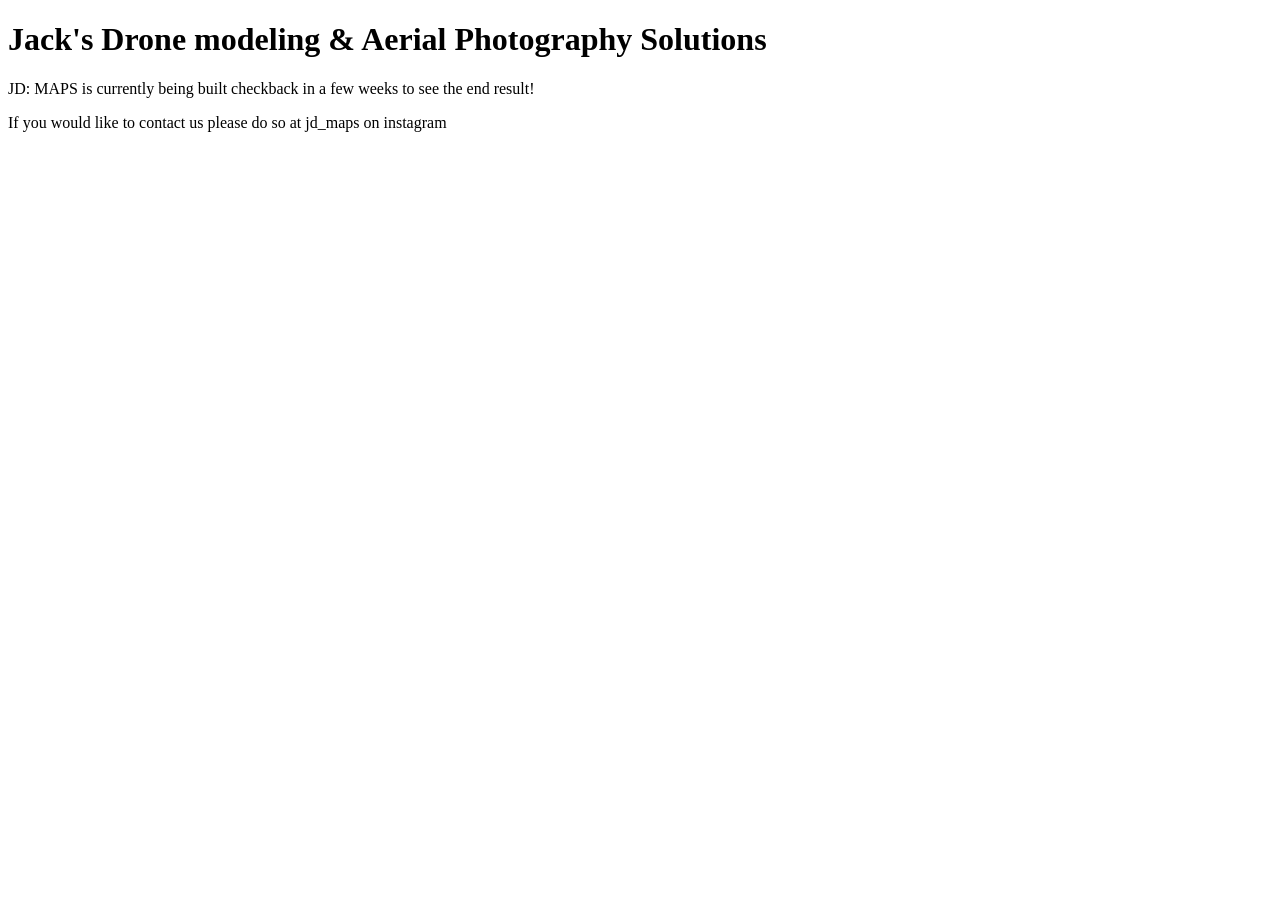
==== index.html @ b4401870 "Update index.html" ====
<!DOCTYPE html>
<html>
    <head>
        <title>JD: MAPS</title>
    </head>
    <body>
        <h1>Jack's Drone modeling & Aerial Photography Solutions</h1>
        <p>JD: MAPS is currently being built checkback in a few weeks to see the end result!</p>
        <p>If you would like to contact us please do so at jd_maps on instagram</p>
    </body>
</html>
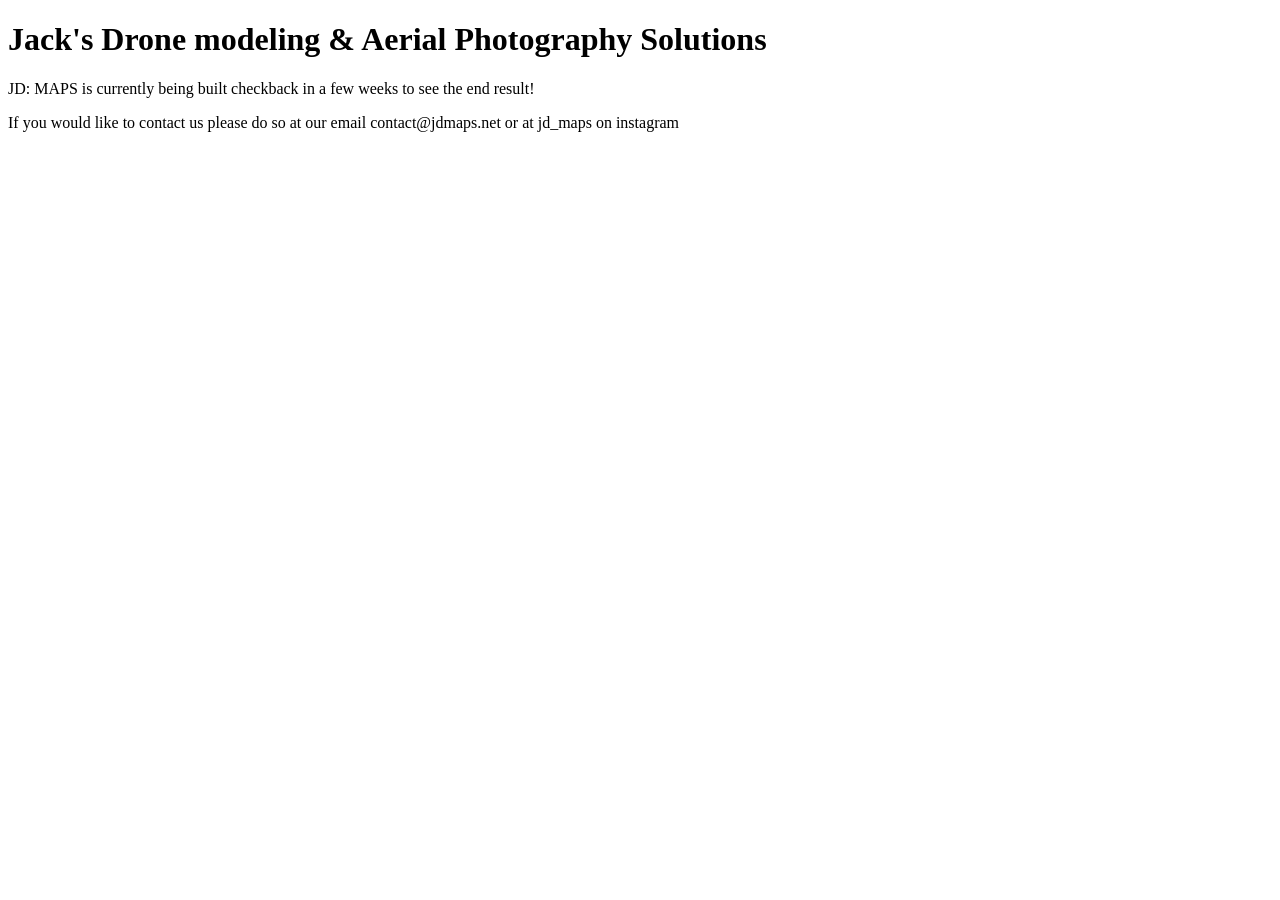
==== commit b5bc754b: "Update contact information in index.html" ====
--- a/index.html
+++ b/index.html
@@ -6,6 +6,6 @@
     <body>
         <h1>Jack's Drone modeling & Aerial Photography Solutions</h1>
         <p>JD: MAPS is currently being built checkback in a few weeks to see the end result!</p>
-        <p>If you would like to contact us please do so at jd_maps on instagram</p>
+        <p>If you would like to contact us please do so at our email contact@jdmaps.net or at jd_maps on instagram</p>
     </body>
 </html>
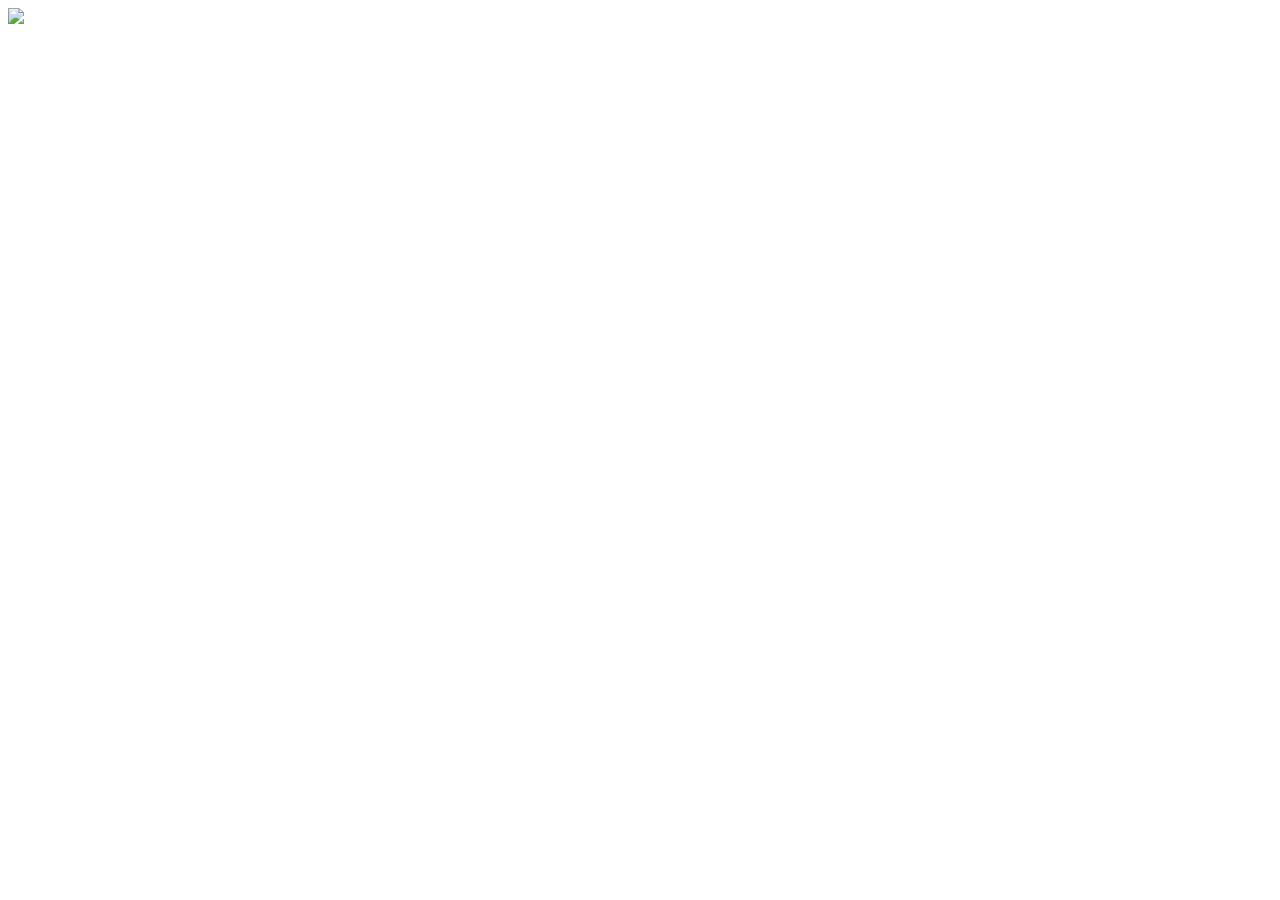
==== commit bd4bd581: "updating" ====
--- a/index.html
+++ b/index.html
@@ -4,8 +4,10 @@
         <title>JD: MAPS</title>
     </head>
     <body>
-        <h1>Jack's Drone modeling & Aerial Photography Solutions</h1>
-        <p>JD: MAPS is currently being built checkback in a few weeks to see the end result!</p>
-        <p>If you would like to contact us please do so at our email contact@jdmaps.net or at jd_maps on instagram</p>
+        <section class="Header">
+            <div id="Herder_logo">
+                <img src="Images/Logo.png">
+            </div>
+        </section>
     </body>
 </html>
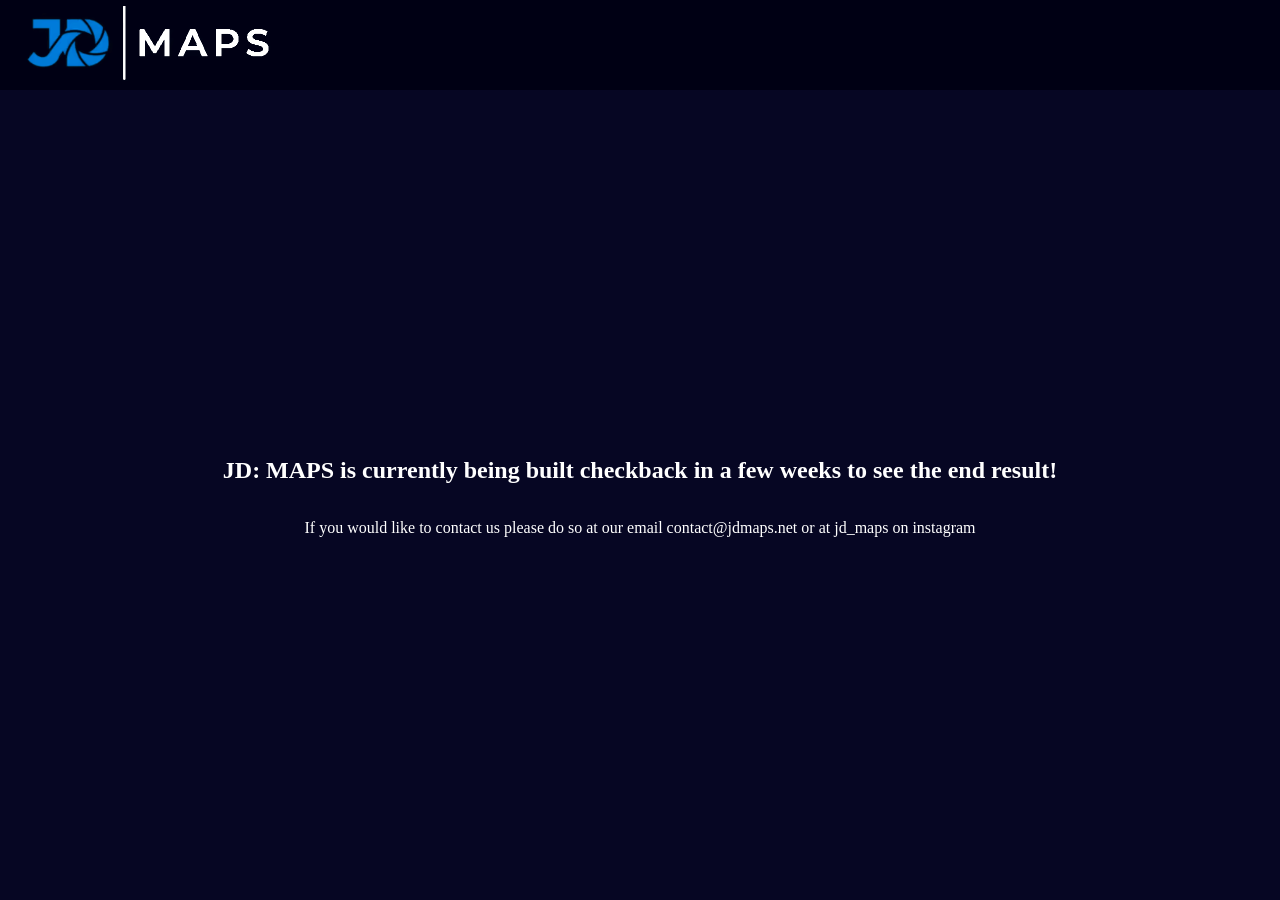
==== commit 7e8b6cd3: "NiceBuilding in progress" ====
--- a/index.html
+++ b/index.html
@@ -1,13 +1,18 @@
 <!DOCTYPE html>
 <html>
     <head>
+        <link href="Css/index.css" rel="stylesheet">
+        <link rel="icon" type="image/png" href="Images/Logo_JD.png">
         <title>JD: MAPS</title>
     </head>
     <body>
         <section class="Header">
-            <div id="Herder_logo">
-                <img src="Images/Logo.png">
-            </div>
+            <a href="index.html"> <img  id="Header_logo" src="Images/LogoWhite.png"> </a>
+        </section>
+
+        <section class="Banner"> <!--General Website-->
+            <h1>JD: MAPS is currently being built checkback in a few weeks to see the end result!</h1>
+            <p>If you would like to contact us please do so at our email contact@jdmaps.net or at jd_maps on instagram</p>
         </section>
     </body>
-</html>
+</html>
--- a/Css/index.css
+++ b/Css/index.css
@@ -0,0 +1,38 @@
+body {
+    background-color: rgb(6, 6, 35);
+    margin: 0px;
+}
+
+a {
+    text-decoration: none;
+}
+
+.Header {
+    width: 100%;
+    height: 10vh;
+    background-color: rgb(0, 0, 20);
+    container-type: size;
+    display: flex;
+    align-items: center;
+}
+
+#Header_logo {
+    width: 50%;
+    height: auto;
+    margin-left: 5%;
+    justify-content: left;
+}
+
+.Banner {
+    width: 100%;
+    height: 90vh;
+    background-image: url("../Images/BannerPic.jpg");
+    background-size: 100% 100%;
+    background-position: center 30%;
+    background-repeat: no-repeat;
+    display: flex;
+    flex-direction: column;
+    justify-content: center;
+    align-items: center;
+    color: white;
+}
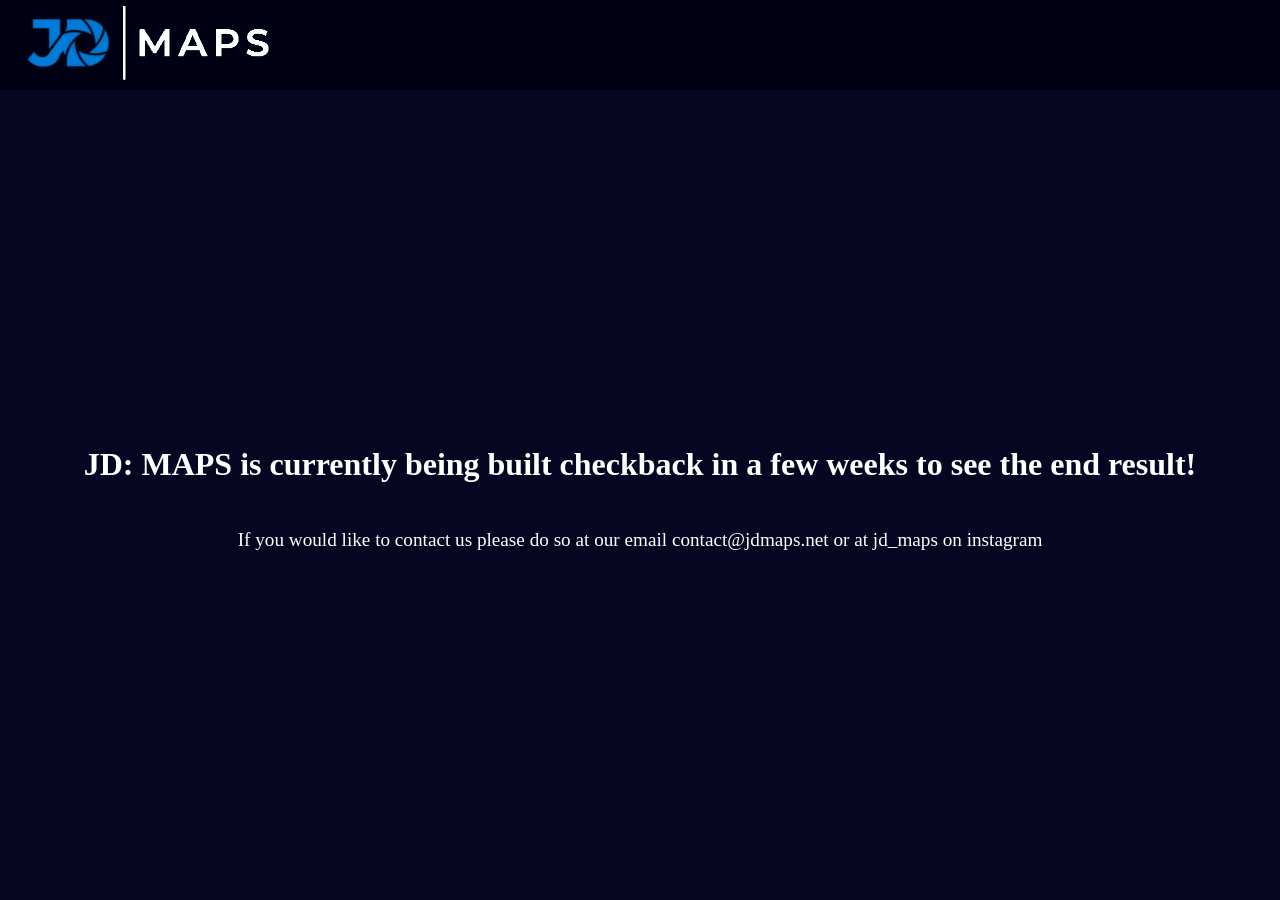
==== commit 83d44637: "fixing the banner text" ====
--- a/index.html
+++ b/index.html
@@ -11,8 +11,8 @@
         </section>
 
         <section class="Banner"> <!--General Website-->
-            <h1>JD: MAPS is currently being built checkback in a few weeks to see the end result!</h1>
-            <p>If you would like to contact us please do so at our email contact@jdmaps.net or at jd_maps on instagram</p>
+            <h1 id="Banner_MainText">JD: MAPS is currently being built checkback in a few weeks to see the end result!</h1>
+            <p id="Banner_SubText">If you would like to contact us please do so at our email contact@jdmaps.net or at jd_maps on instagram</p>
         </section>
     </body>
 </html>
--- a/Css/index.css
+++ b/Css/index.css
@@ -35,4 +35,12 @@
     justify-content: center;
     align-items: center;
     color: white;
+}
+
+#Banner_MainText {
+    font-size: 2.5vw;
+}
+
+#Banner_SubText {
+    font-size: 1.5vw;
 }
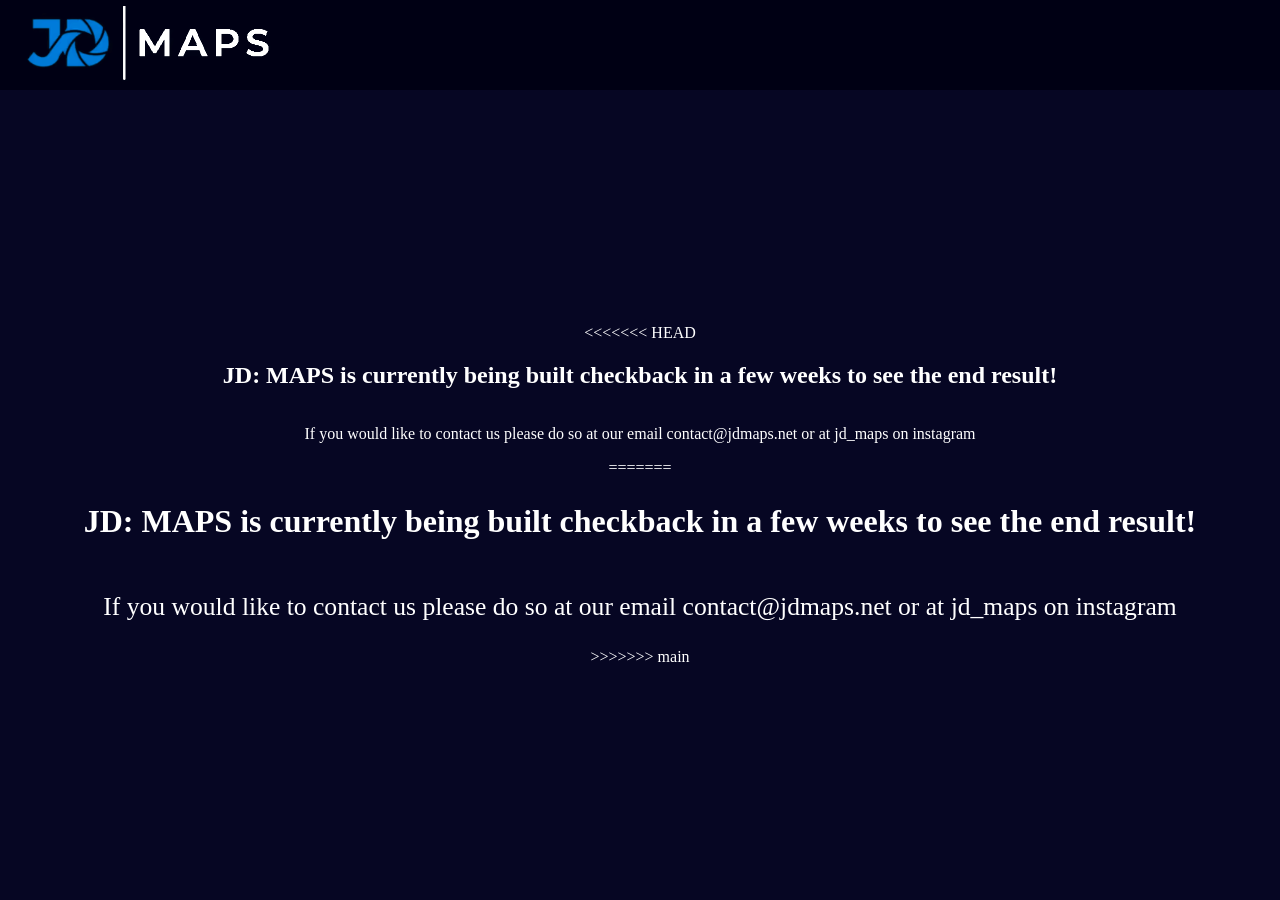
==== commit a3e66fe5: "save" ====
--- a/index.html
+++ b/index.html
@@ -11,8 +11,13 @@
         </section>
 
         <section class="Banner"> <!--General Website-->
+<<<<<<< HEAD
+            <h1>JD: MAPS is currently being built checkback in a few weeks to see the end result!</h1>
+            <p>If you would like to contact us please do so at our email contact@jdmaps.net or at jd_maps on instagram</p>
+=======
             <h1 id="Banner_MainText">JD: MAPS is currently being built checkback in a few weeks to see the end result!</h1>
             <p id="Banner_SubText">If you would like to contact us please do so at our email contact@jdmaps.net or at jd_maps on instagram</p>
+>>>>>>> main
         </section>
     </body>
 </html>
--- a/Css/index.css
+++ b/Css/index.css
@@ -35,6 +35,8 @@
     justify-content: center;
     align-items: center;
     color: white;
+<<<<<<< HEAD
+=======
 }
 
 #Banner_MainText {
@@ -42,5 +44,6 @@
 }
 
 #Banner_SubText {
-    font-size: 1.5vw;
+    font-size: 2vw;
+>>>>>>> main
 }
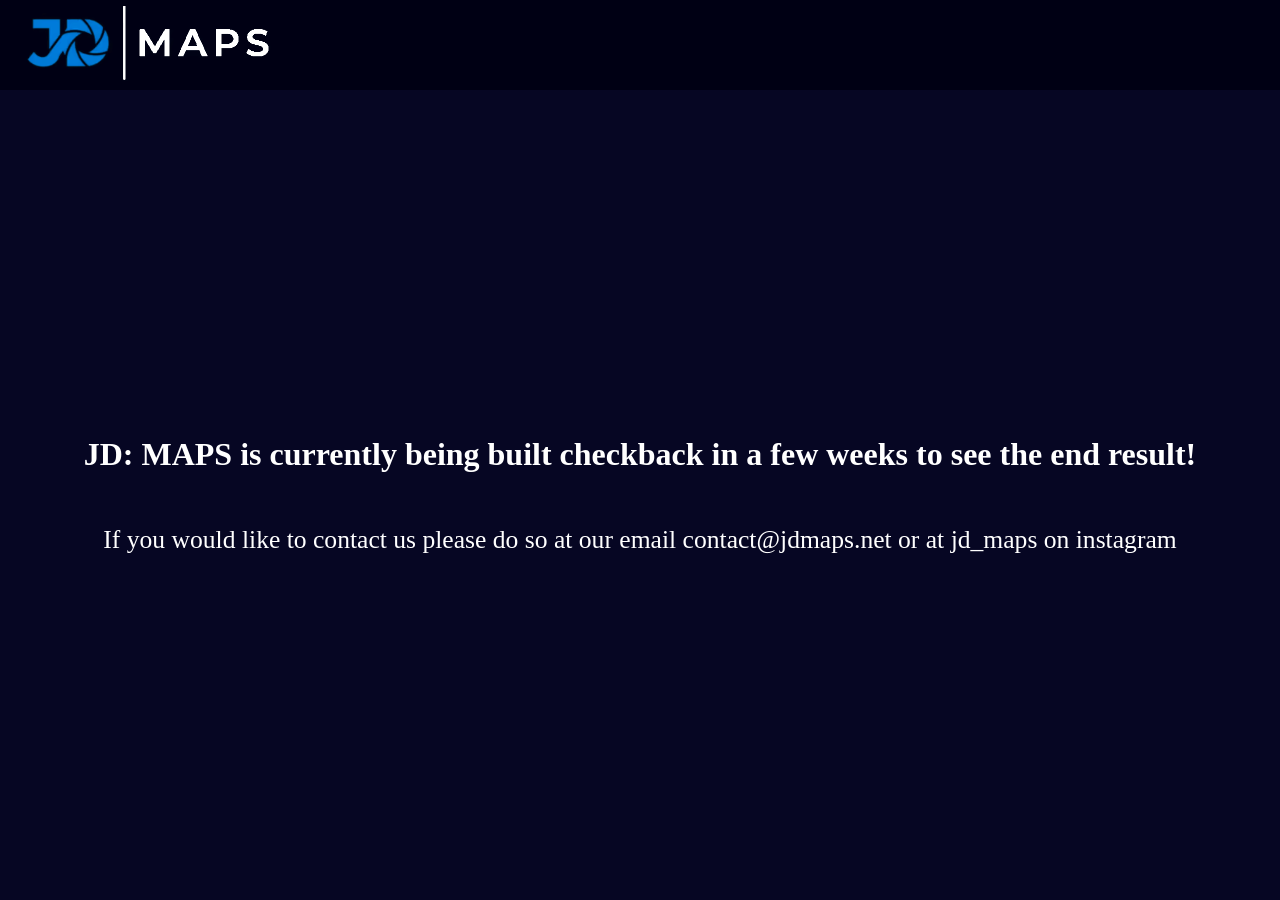
==== commit 3619a68a: "updating with the main" ====
--- a/index.html
+++ b/index.html
@@ -11,13 +11,8 @@
         </section>
 
         <section class="Banner"> <!--General Website-->
-<<<<<<< HEAD
-            <h1>JD: MAPS is currently being built checkback in a few weeks to see the end result!</h1>
-            <p>If you would like to contact us please do so at our email contact@jdmaps.net or at jd_maps on instagram</p>
-=======
             <h1 id="Banner_MainText">JD: MAPS is currently being built checkback in a few weeks to see the end result!</h1>
             <p id="Banner_SubText">If you would like to contact us please do so at our email contact@jdmaps.net or at jd_maps on instagram</p>
->>>>>>> main
         </section>
     </body>
-</html>+</html>
--- a/Css/index.css
+++ b/Css/index.css
@@ -35,8 +35,6 @@
     justify-content: center;
     align-items: center;
     color: white;
-<<<<<<< HEAD
-=======
 }
 
 #Banner_MainText {
@@ -45,5 +43,4 @@
 
 #Banner_SubText {
     font-size: 2vw;
->>>>>>> main
 }
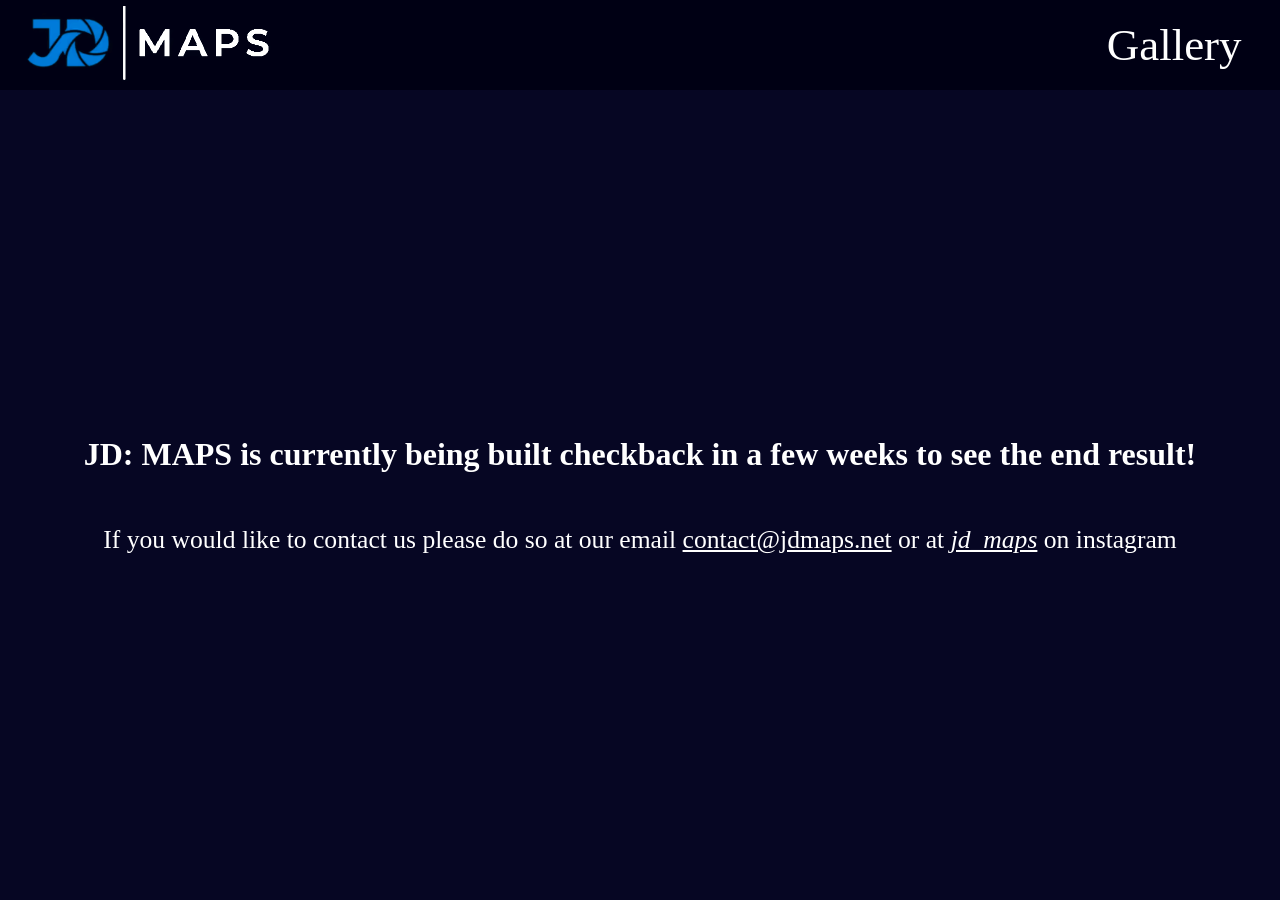
==== commit c418e964: "added the gallery" ====
--- a/index.html
+++ b/index.html
@@ -8,11 +8,12 @@
     <body>
         <section class="Header">
             <a href="index.html"> <img  id="Header_logo" src="Images/LogoWhite.png"> </a>
+            <a href="gallery.html" id="Header_Gallery"> Gallery </a>
         </section>
 
         <section class="Banner"> <!--General Website-->
             <h1 id="Banner_MainText">JD: MAPS is currently being built checkback in a few weeks to see the end result!</h1>
-            <p id="Banner_SubText">If you would like to contact us please do so at our email contact@jdmaps.net or at jd_maps on instagram</p>
+            <p id="Banner_SubText">If you would like to contact us please do so at our email <a id="email_link"href="mailto:contact@jdmaps.net">contact@jdmaps.net</a> or at <a id="instagram_link" href="https://www.instagram.com/jd_maps/"><i>jd_maps</i></a> on instagram</p>
         </section>
     </body>
 </html>
--- a/Css/index.css
+++ b/Css/index.css
@@ -14,6 +14,7 @@
     container-type: size;
     display: flex;
     align-items: center;
+    justify-content: space-between;
 }
 
 #Header_logo {
@@ -23,11 +24,17 @@
     justify-content: left;
 }
 
+#Header_Gallery {
+    font-size: 5vh;
+    margin-right: 3%;
+    color: white;
+}
+
 .Banner {
     width: 100%;
     height: 90vh;
     background-image: url("../Images/BannerPic.jpg");
-    background-size: 100% 100%;
+    background-size: cover;
     background-position: center 30%;
     background-repeat: no-repeat;
     display: flex;
@@ -43,4 +50,14 @@
 
 #Banner_SubText {
     font-size: 2vw;
+}
+
+#email_link {
+    color: white;
+    text-decoration: underline;
+}
+
+#instagram_link {
+    color: white;
+    text-decoration: underline;
 }
